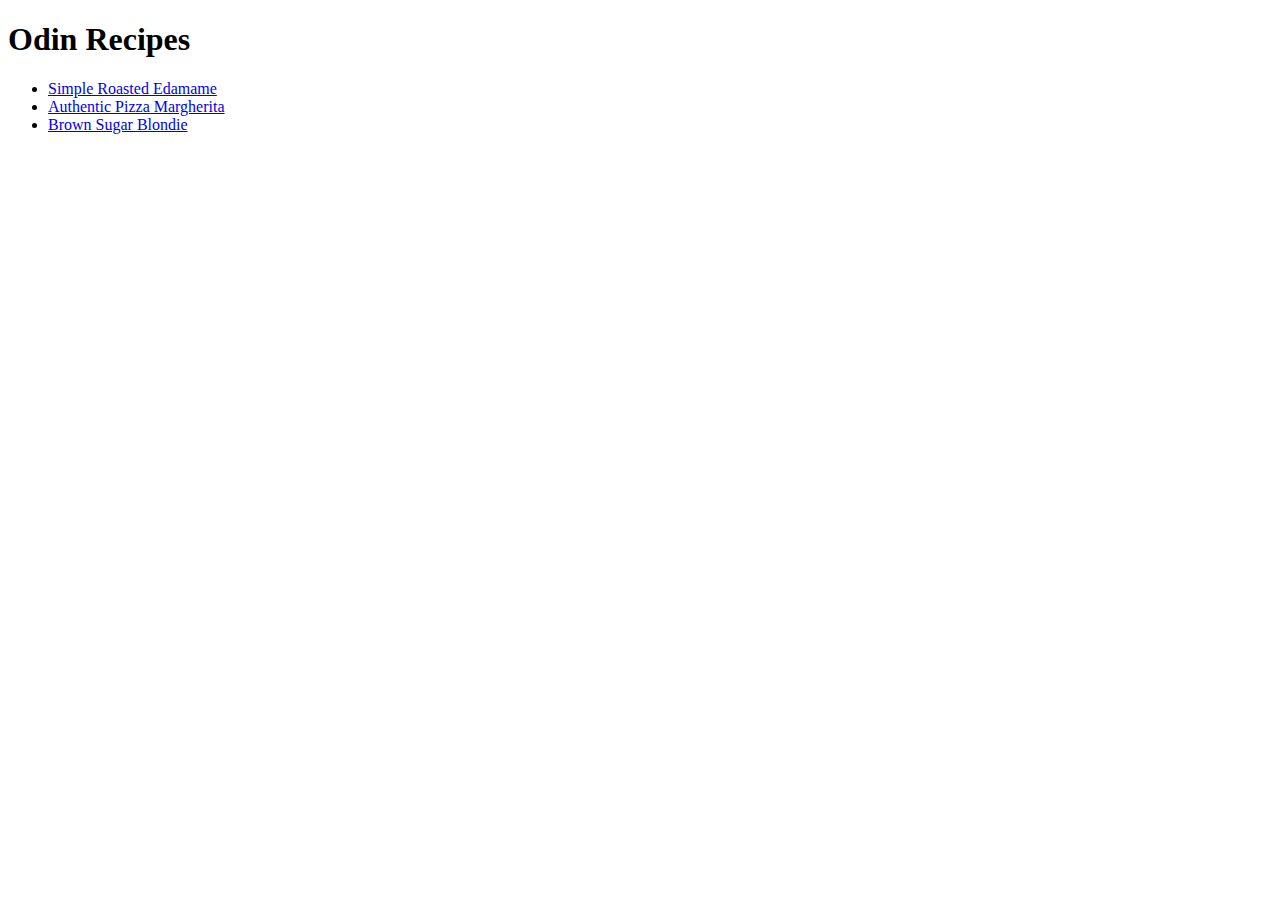
==== index.html @ 3479e6ec "add index.html" ====
<!DOCTYPE html>
<html lang="en">
<head>
    <meta charset="UTF-8">
    <meta http-equiv="X-UA-Compatible" content="IE=edge">
    <meta name="viewport" content="width=device-width, initial-scale=1.0">
    <title>Document</title>
</head>
<body>
    <h1>Odin Recipes</h1>
    <ul>
        <li><a href="recipes/edamame.html">Simple Roasted Edamame</a></li>
        <li><a href="recipes/margherita.html">Authentic Pizza Margherita</a></li>
        <li><a href="recipes/blondie.html">Brown Sugar Blondie</a></li>
    </ul>
</body>
</html>
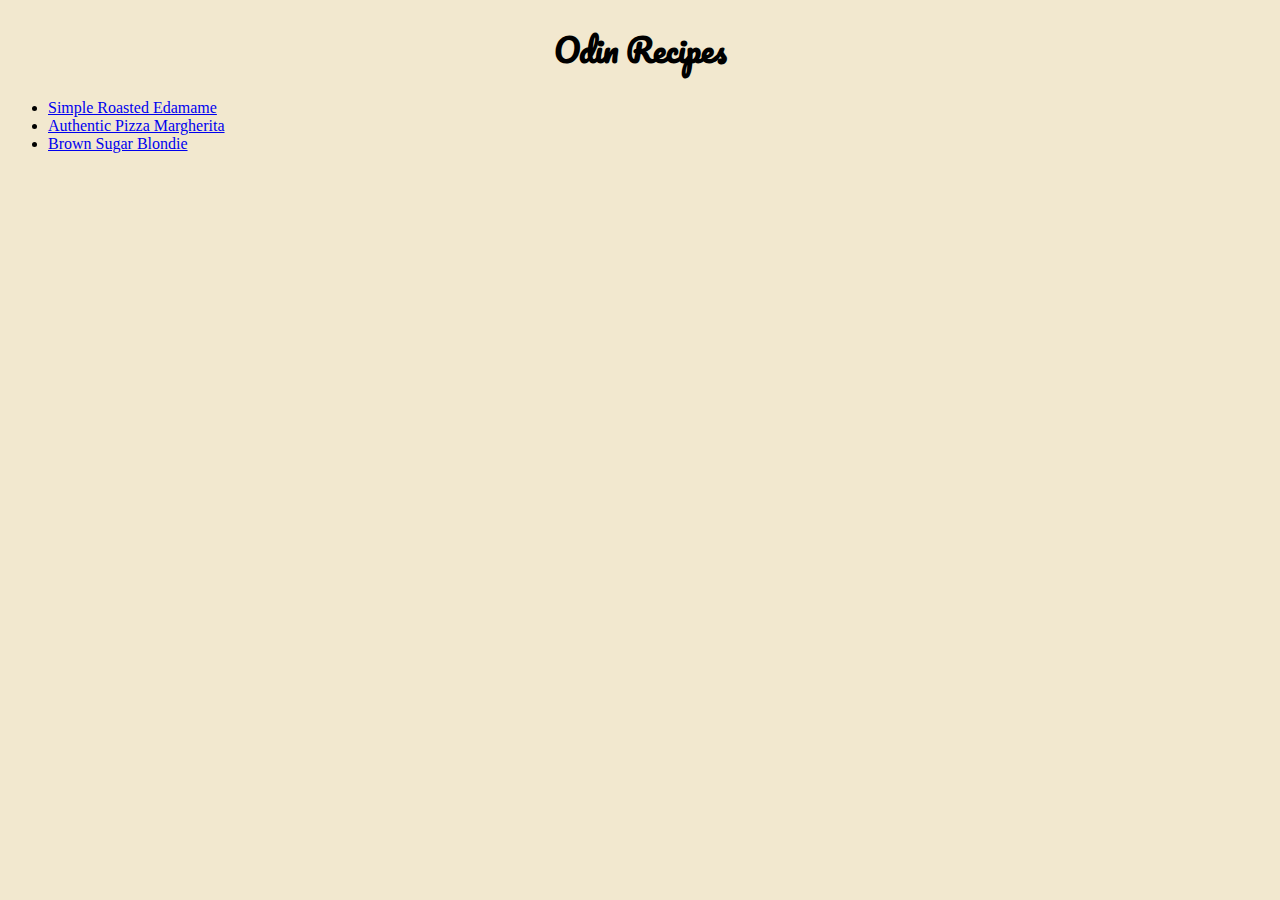
==== commit 5eefcee2: "add ." ====
--- a/index.html
+++ b/index.html
@@ -4,7 +4,11 @@
     <meta charset="UTF-8">
     <meta http-equiv="X-UA-Compatible" content="IE=edge">
     <meta name="viewport" content="width=device-width, initial-scale=1.0">
-    <title>Document</title>
+    <title>Odin Recipes</title>
+    <link rel="stylesheet" href="styles.css">
+    <link rel="preconnect" href="https://fonts.googleapis.com">
+    <link rel="preconnect" href="https://fonts.gstatic.com" crossorigin>
+    <link href="https://fonts.googleapis.com/css2?family=Pacifico&display=swap" rel="stylesheet"> 
 </head>
 <body>
     <h1>Odin Recipes</h1>
--- a/styles.css
+++ b/styles.css
@@ -0,0 +1,7 @@
+body {
+    background-color: #f2e8cf;
+}
+h1 {
+    font-family: 'Pacifico', cursive;
+    text-align: center;
+}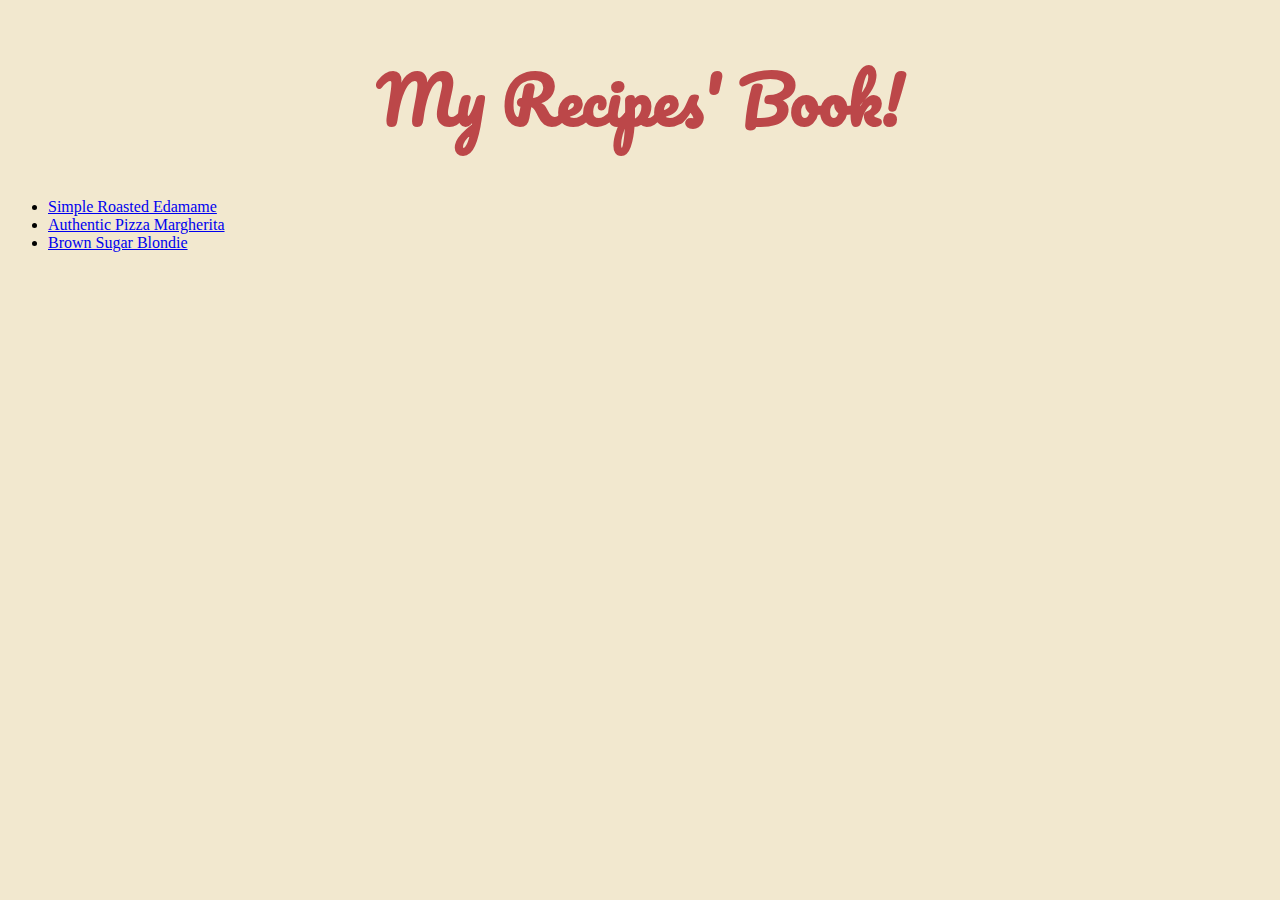
==== commit a79fefc3: "add ." ====
--- a/index.html
+++ b/index.html
@@ -11,7 +11,7 @@
     <link href="https://fonts.googleapis.com/css2?family=Pacifico&display=swap" rel="stylesheet"> 
 </head>
 <body>
-    <h1>Odin Recipes</h1>
+    <h1>My Recipes' Book!</h1>
     <ul>
         <li><a href="recipes/edamame.html">Simple Roasted Edamame</a></li>
         <li><a href="recipes/margherita.html">Authentic Pizza Margherita</a></li>
--- a/styles.css
+++ b/styles.css
@@ -4,4 +4,10 @@
 h1 {
     font-family: 'Pacifico', cursive;
     text-align: center;
+    color: #BC4749;
+    font-size: 64px;
+    width: auto;
+}
+figure {
+    text-align: center;
 }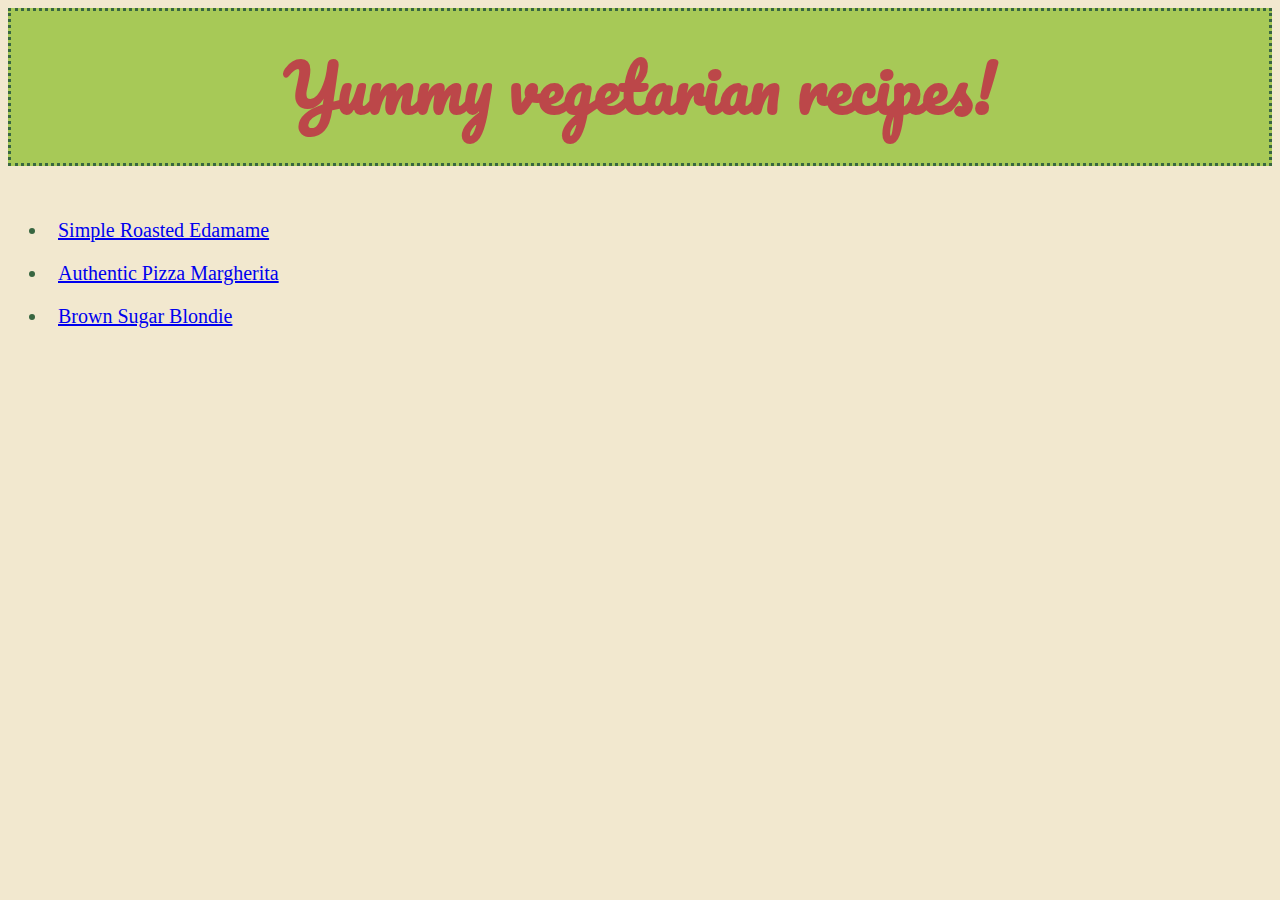
==== commit a68962b9: "add ." ====
--- a/index.html
+++ b/index.html
@@ -11,7 +11,7 @@
     <link href="https://fonts.googleapis.com/css2?family=Pacifico&display=swap" rel="stylesheet"> 
 </head>
 <body>
-    <h1>My Recipes' Book!</h1>
+    <h1>Yummy vegetarian recipes!</h1>
     <ul>
         <li><a href="recipes/edamame.html">Simple Roasted Edamame</a></li>
         <li><a href="recipes/margherita.html">Authentic Pizza Margherita</a></li>
--- a/styles.css
+++ b/styles.css
@@ -5,9 +5,32 @@
     font-family: 'Pacifico', cursive;
     text-align: center;
     color: #BC4749;
+    background-color: #A7C957;
     font-size: 64px;
-    width: auto;
+    margin-top: inherit;
+    padding: 20px;
+    border: dotted #386641;
 }
 figure {
     text-align: center;
+}
+h2 {
+    font-family: 'Pacifico', cursive;
+    text-align: center;
+    color: #BC4749;
+    font-size: 32px;
+    padding: 10px;
+    background-color: #A7C957;
+}
+p {
+    text-align: center;
+    font-size: 20px;
+    color: #386641;
+}
+li {
+    text-align: justify;
+    font-size: 20px;
+    color: #386641;
+    padding: 10px;
+    line-height: 1,5;
 }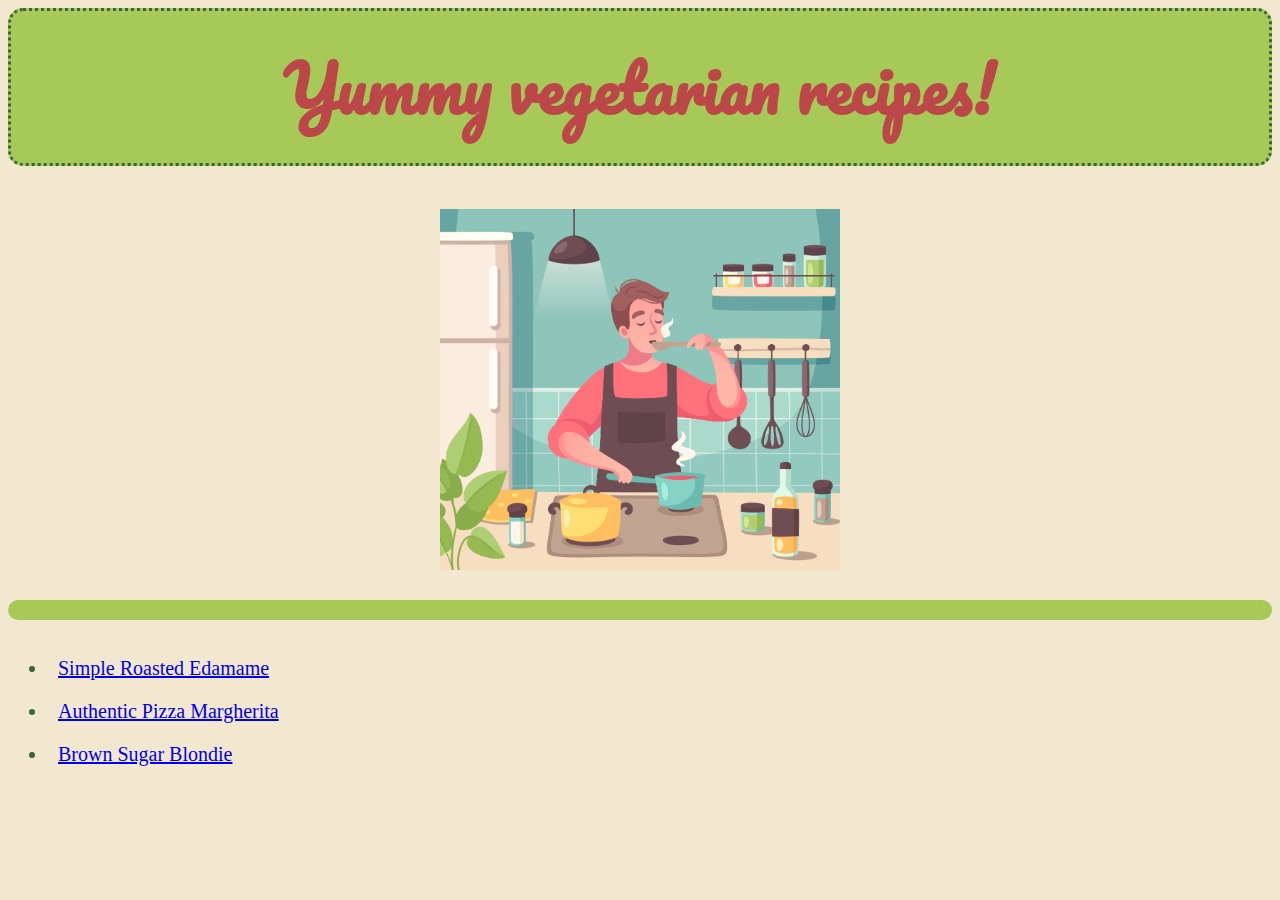
==== commit 7cf983c5: "add ." ====
--- a/index.html
+++ b/index.html
@@ -4,7 +4,7 @@
     <meta charset="UTF-8">
     <meta http-equiv="X-UA-Compatible" content="IE=edge">
     <meta name="viewport" content="width=device-width, initial-scale=1.0">
-    <title>Odin Recipes</title>
+    <title>Yummy vegetarian recipes!</title>
     <link rel="stylesheet" href="styles.css">
     <link rel="preconnect" href="https://fonts.googleapis.com">
     <link rel="preconnect" href="https://fonts.gstatic.com" crossorigin>
@@ -12,6 +12,10 @@
 </head>
 <body>
     <h1>Yummy vegetarian recipes!</h1>
+    <figure>
+        <img src="images/kitchen.jpg" alt="young man cooking" width="400">
+    </figure>
+    <h2></h2>
     <ul>
         <li><a href="recipes/edamame.html">Simple Roasted Edamame</a></li>
         <li><a href="recipes/margherita.html">Authentic Pizza Margherita</a></li>
--- a/styles.css
+++ b/styles.css
@@ -10,6 +10,7 @@
     margin-top: inherit;
     padding: 20px;
     border: dotted #386641;
+    border-radius: 15px;
 }
 figure {
     text-align: center;
@@ -21,6 +22,8 @@
     font-size: 32px;
     padding: 10px;
     background-color: #A7C957;
+    border: transparent;
+    border-radius: 15px;
 }
 p {
     text-align: center;
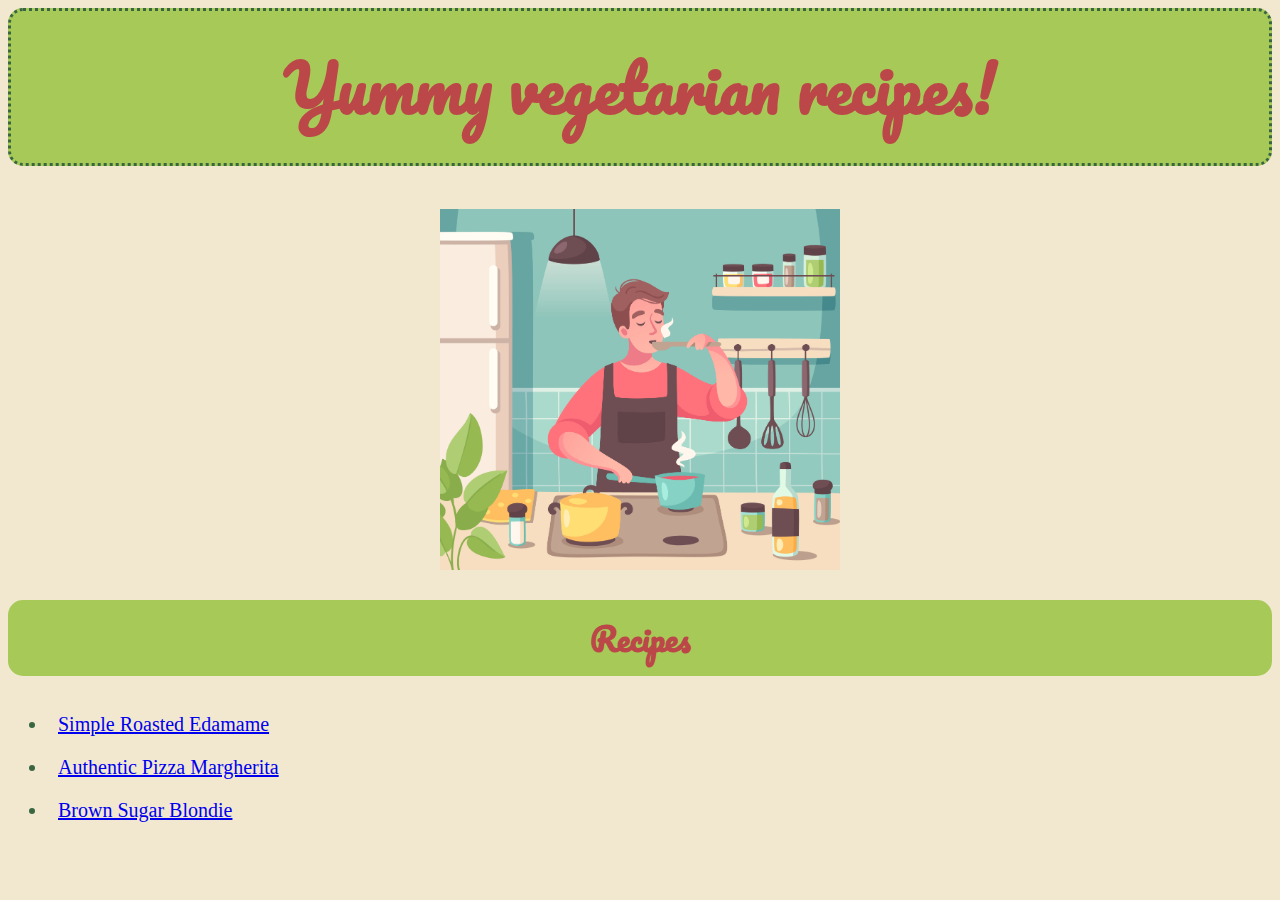
==== commit 5683df5c: "add ." ====
--- a/index.html
+++ b/index.html
@@ -15,7 +15,7 @@
     <figure>
         <img src="images/kitchen.jpg" alt="young man cooking" width="400">
     </figure>
-    <h2></h2>
+    <h2>Recipes</h2>
     <ul>
         <li><a href="recipes/edamame.html">Simple Roasted Edamame</a></li>
         <li><a href="recipes/margherita.html">Authentic Pizza Margherita</a></li>
